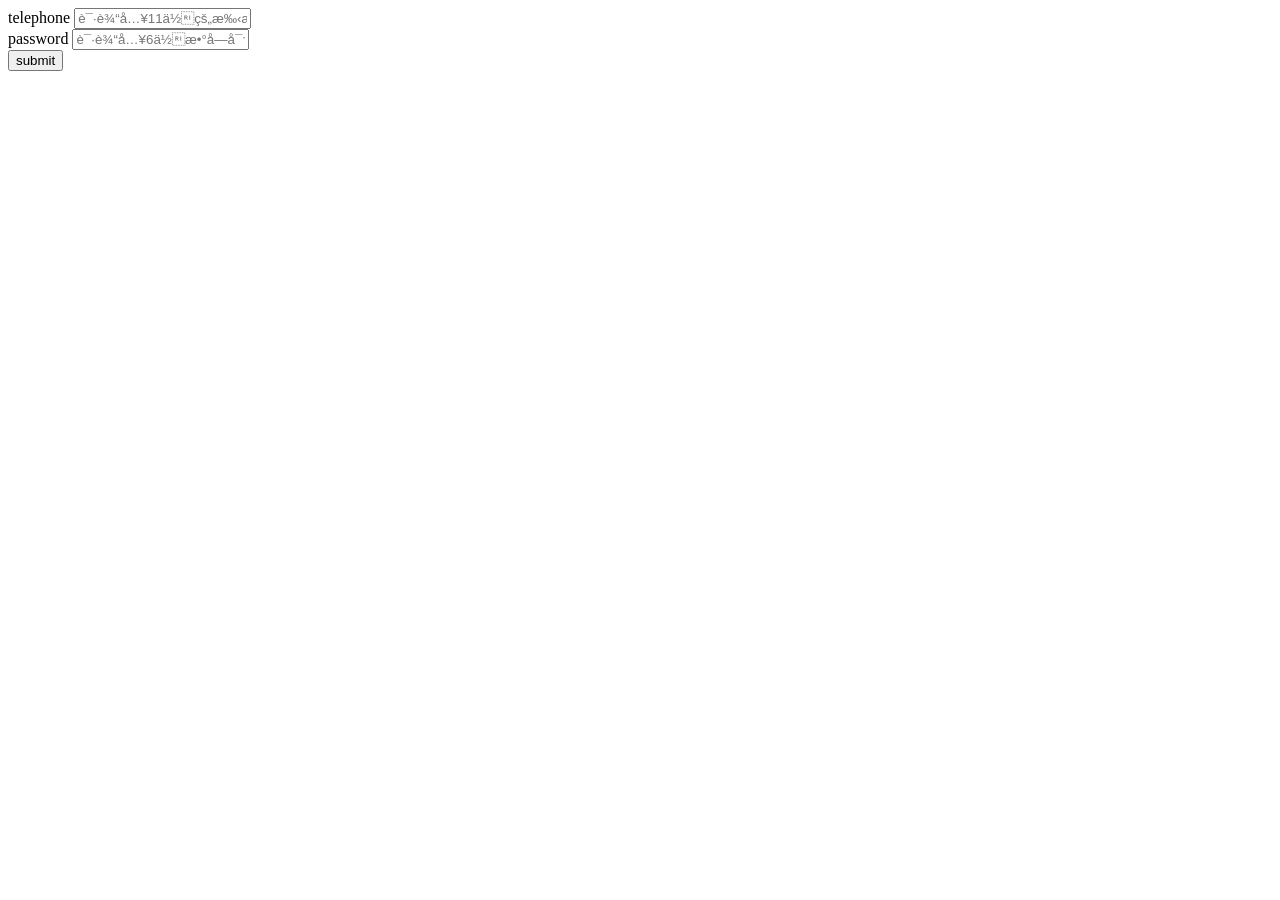
==== src/main/resources/templates/login.html @ 6a13bea4 "fist commit" ====
<!DOCTYPE html>
<html xmlns:th="http://www.thymeleaf.org">
<head>

    <title>登录</title>
    <meta name="content-type" content="text/html; charset=UTF-8">
    <link rel="stylesheet" href="/css/bootstrap.css">
    <link rel="stylesheet" href="/css/bootstrap-theme.css">
    <link rel="stylesheet" href="/css/community.css">

    <script src="/js/jquery-3.4.1.js" type="application/javascript"></script>
    <script src="/js/bootstrap.js" type="application/javascript"></script>


</head>
<style>


</style>
<body>
<form action="/login" name="mobileform" id="form1" onclick="return checkForm()" method="get">
    <div class="form-group fgdiv">
        <label for="telephone">telephone</label>

        <input type="text" class="form-control dlinput" id="telephone" name="telephone" placeholder="请输入11位的手机号"   required minlength="11" >
        <div class="warn1"></div>
    </div>
    <div class="form-group fgdiv">
        <label for="password">password</label>
        <input type="text" class="form-control dlinput" id="password" name="password" placeholder="请输入6位数字密码"  required minlength="6">
        <div class="warn2"></div>
    </div>
    <div class="msg" th:text="${msg}"></div>
    <button type="submit" class="btn btn-success dlbtn" >submit</button>
</form>

</body>

<script type="text/javascript">
    function checkForm(){

        var telephone = $("#telephone").val();
        var  password = $("#password").val();

        $("#telephone").ready(function () {
            if(telephone == ""){
                $(".warn1").html("")
                return false;
            }
        })
        $("#password").ready(function () {
            if(password == ""){
                $(".warn2").html("")
                return false;
            }
        })
        $("#telephone").focus(function () {
            $(".warn2").html("")

            return false;
        })
        $("#password").focus(function () {
            $(".warn2").html("")
            return false;
        })
        $("#telephone").blur(function (){

            if(telephone == ""){
                $(".warn1").html("")
                return false;
            }
        })
        $("#password").blur(function () {

            if(password == ""){
                $(".warn2").html("")
                return false;
            }
        })

     if(!(/^(((13[0-9]{1})|(15[0-9]{1})|(16[0-9]{1})|(17[3-8]{1})|(18[0-9]{1})|(19[0-9]{1})|(14[5-7]{1}))+\d{8})$/.test(telephone))){
            $(".warn1").html("手机号码格式不正确")
            return false;
        }
     else if(!(/^[0-9]{6}$/.test(password))){
         $(".warn2").html("密码格式格式不正确")
         return false;
     } else {
        return true;
     }

    }
    $(function () {
        $("#telephone").focus(function () {
            $(".msg").hide();
        })
    })
</script>
</html>
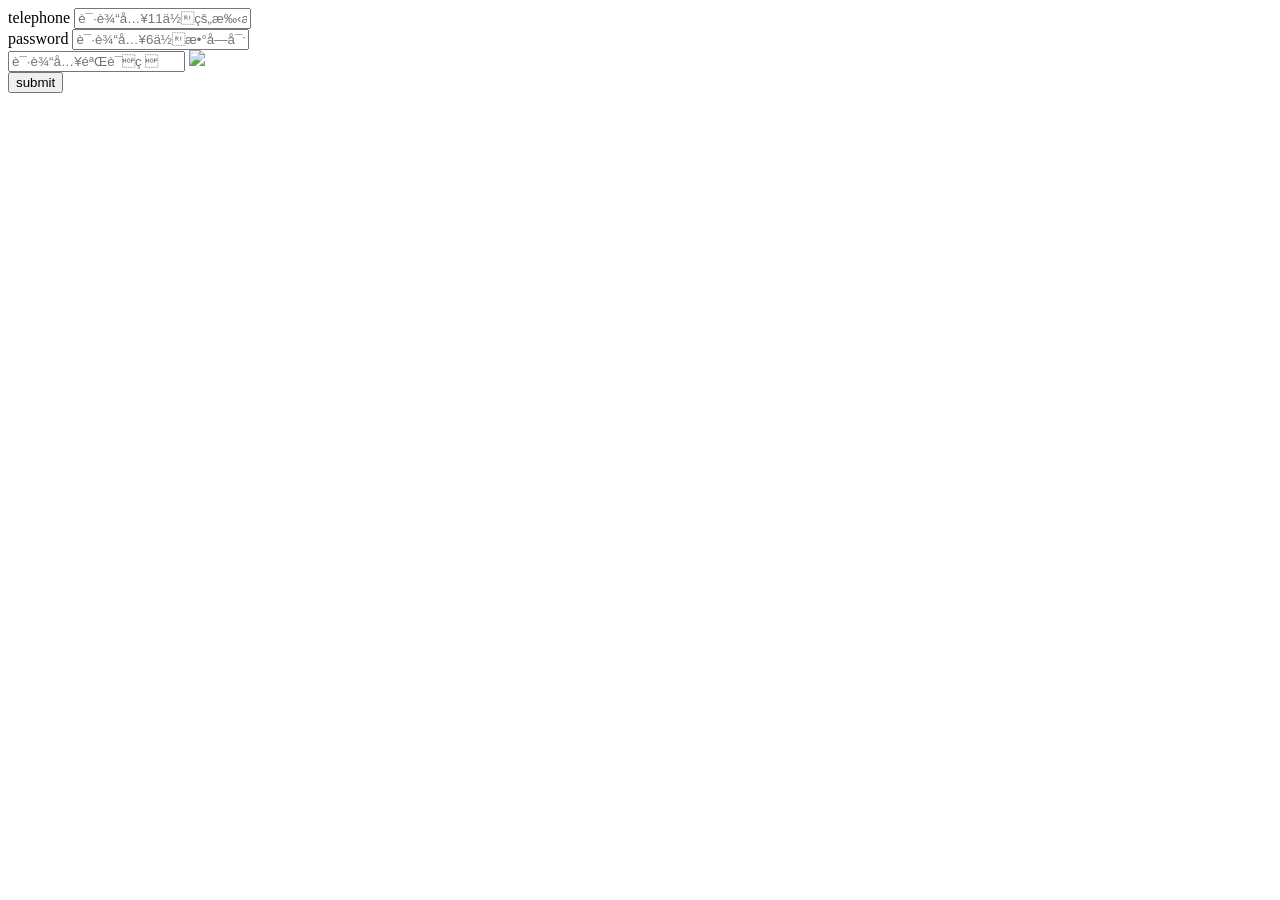
==== commit 6f38621a: "ssss" ====
--- a/src/main/resources/templates/login.html
+++ b/src/main/resources/templates/login.html
@@ -19,7 +19,7 @@
 
 </style>
 <body>
-<form action="/login" name="mobileform" id="form1" onclick="return checkForm()" method="get">
+<form action="/login" name="mobileform"  onclick="return checkForm()" method="get">
     <div class="form-group fgdiv">
         <label for="telephone">telephone</label>
 
@@ -32,6 +32,11 @@
         <div class="warn2"></div>
     </div>
     <div class="msg" th:text="${msg}"></div>
+    <!--/*验证码输入框*/-->
+    <input class="verifyInput"  id="verifyInput" placeholder="请输入验证码">
+    <!--验证码图片-->
+    <img class="verifyCode" onclick="changeCode()" src="getVerifyCode">
+    <div class="msg" th:text="${msg1}"></div>
     <button type="submit" class="btn btn-success dlbtn" >submit</button>
 </form>
 
